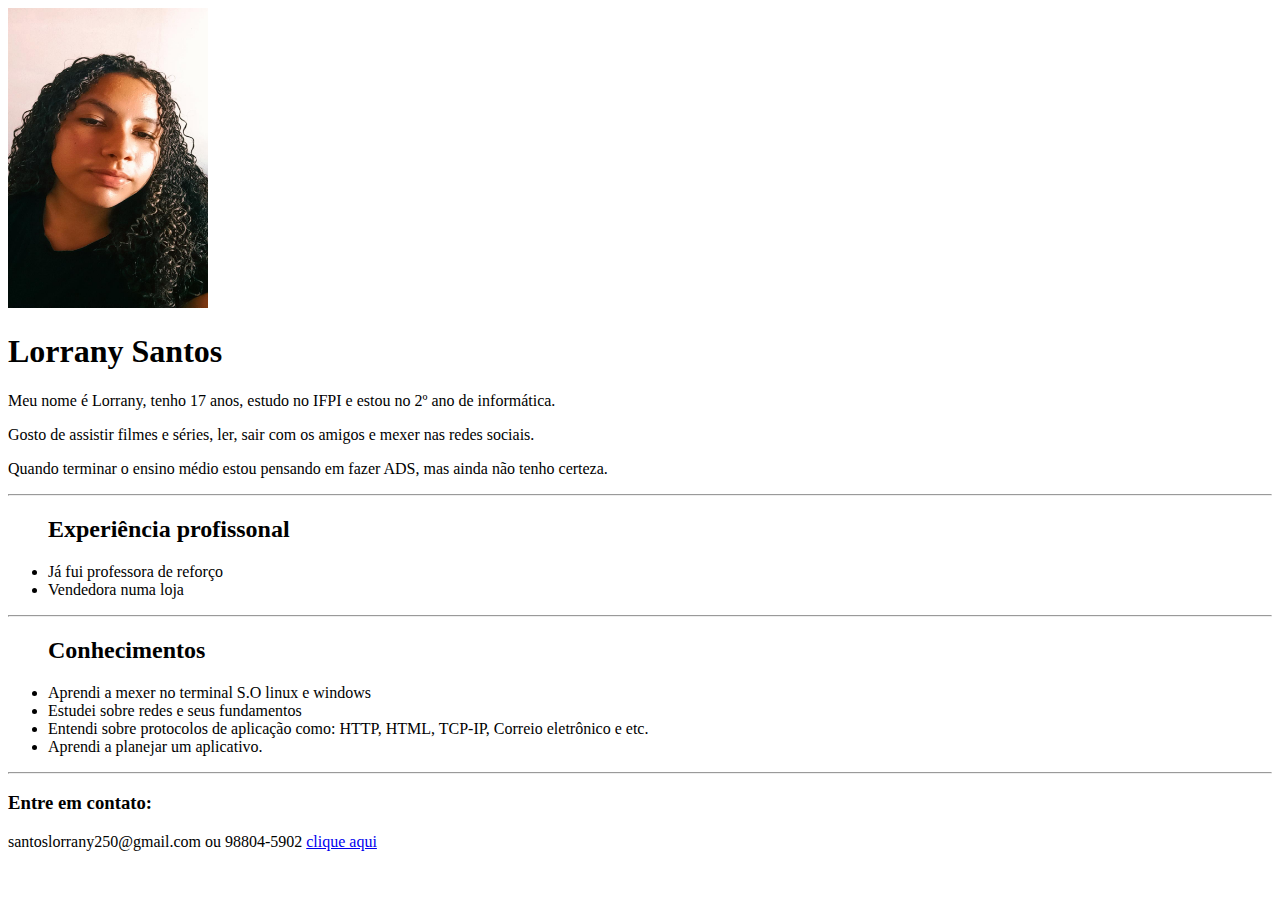
==== index.html @ b023c35b "Update index.html" ====
<!DOCTYPE html>
<html>

 <head>
     <meta charset="UTF-8">
     <title>Atividade Programação Web</title>
  </head>
 
<body>

 <img src="lorrany.jpeg" alt="" height="300px" width="200px">
  <h1> Lorrany Santos</h1>

     <p>Meu nome é Lorrany, tenho 17 anos, estudo no IFPI e estou no 2º ano de informática.</p>
     <p>Gosto de assistir filmes e séries, ler, sair com os amigos e mexer nas redes sociais.</p>
     <p>Quando terminar o ensino médio estou pensando em fazer ADS, mas ainda não tenho certeza.</p>

<hr>

 <ul>
 <h2>Experiência profissonal</h2>
    <li>Já fui professora de reforço</li>
    <li> Vendedora numa loja</li>
 

 
 </ul>
<hr>
 <ul>
 <h2>Conhecimentos</h2>
    <li>Aprendi a mexer no terminal S.O linux e windows</li>
    <li>Estudei sobre redes e seus fundamentos</li>
    <li>Entendi sobre protocolos de aplicação como: HTTP, HTML, TCP-IP, Correio eletrônico e etc.</li>
    <li>Aprendi a planejar um aplicativo.</li>
 
 
 </ul>
<hr>


   <p><h3>Entre em contato:</h3>
   santoslorrany250@gmail.com ou 98804-5902 <a href=https://instagram.com/lorrany_santos_._?igshid=ZDdkNTZiNTM=>clique aqui</a>
   

<p></p>

</body>
</html>
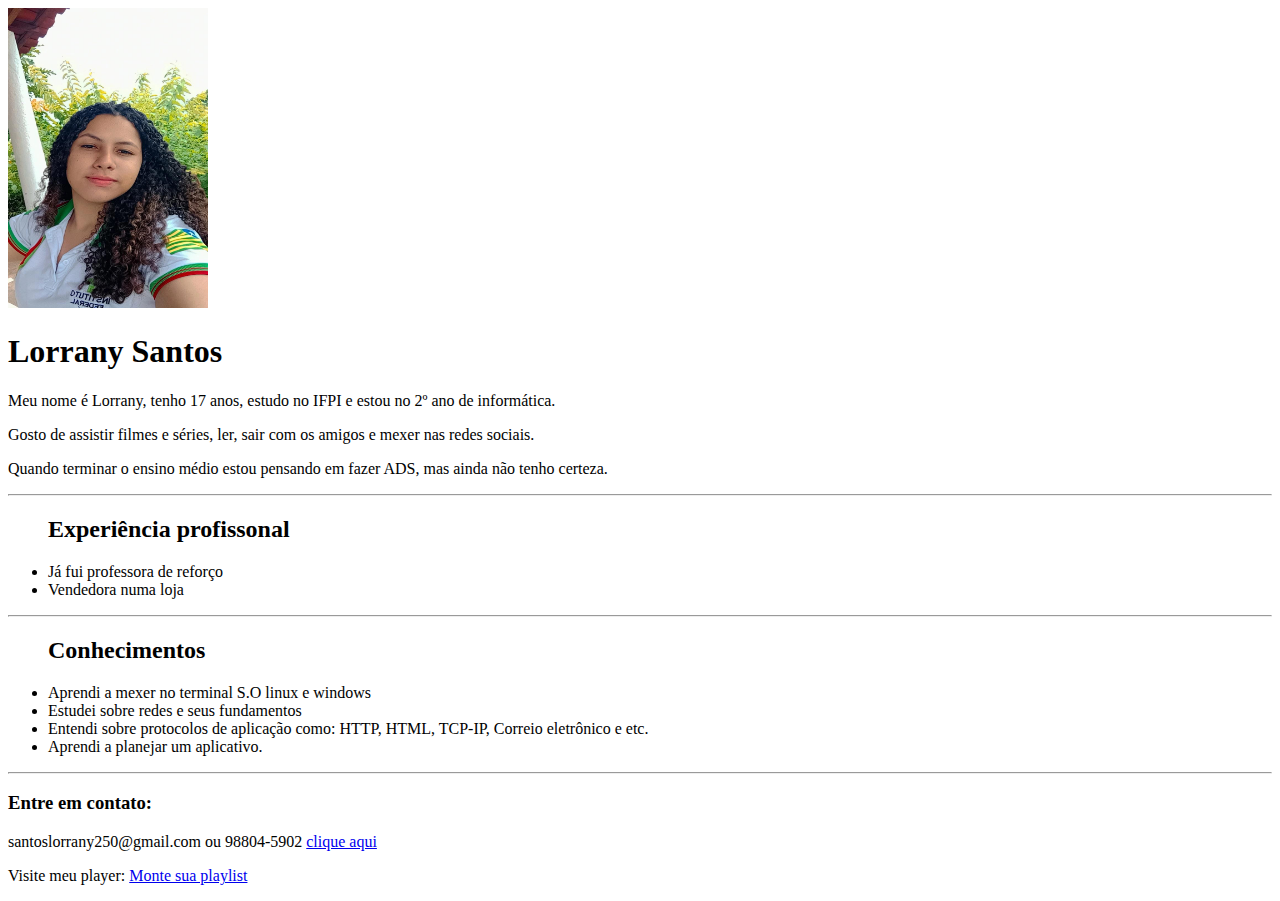
==== commit 80ef720e: "novo" ====
--- a/index.html
+++ b/index.html
@@ -8,7 +8,7 @@
  
 <body>
 
- <img src="lorrany.jpeg" alt="" height="300px" width="200px">
+ <img src="lo.jpeg" alt="" height="300px" width="200px">
   <h1> Lorrany Santos</h1>
 
      <p>Meu nome é Lorrany, tenho 17 anos, estudo no IFPI e estou no 2º ano de informática.</p>
@@ -40,7 +40,7 @@
 
    <p><h3>Entre em contato:</h3>
    santoslorrany250@gmail.com ou 98804-5902 <a href=https://instagram.com/lorrany_santos_._?igshid=ZDdkNTZiNTM=>clique aqui</a>
-   
+   <p>Visite meu player: <a href="file:///C:/Users/Lorrany/OneDrive/Documentos/Lorrany17.github.io/form.html">Monte sua playlist</a> </p>
 
 <p></p>
 
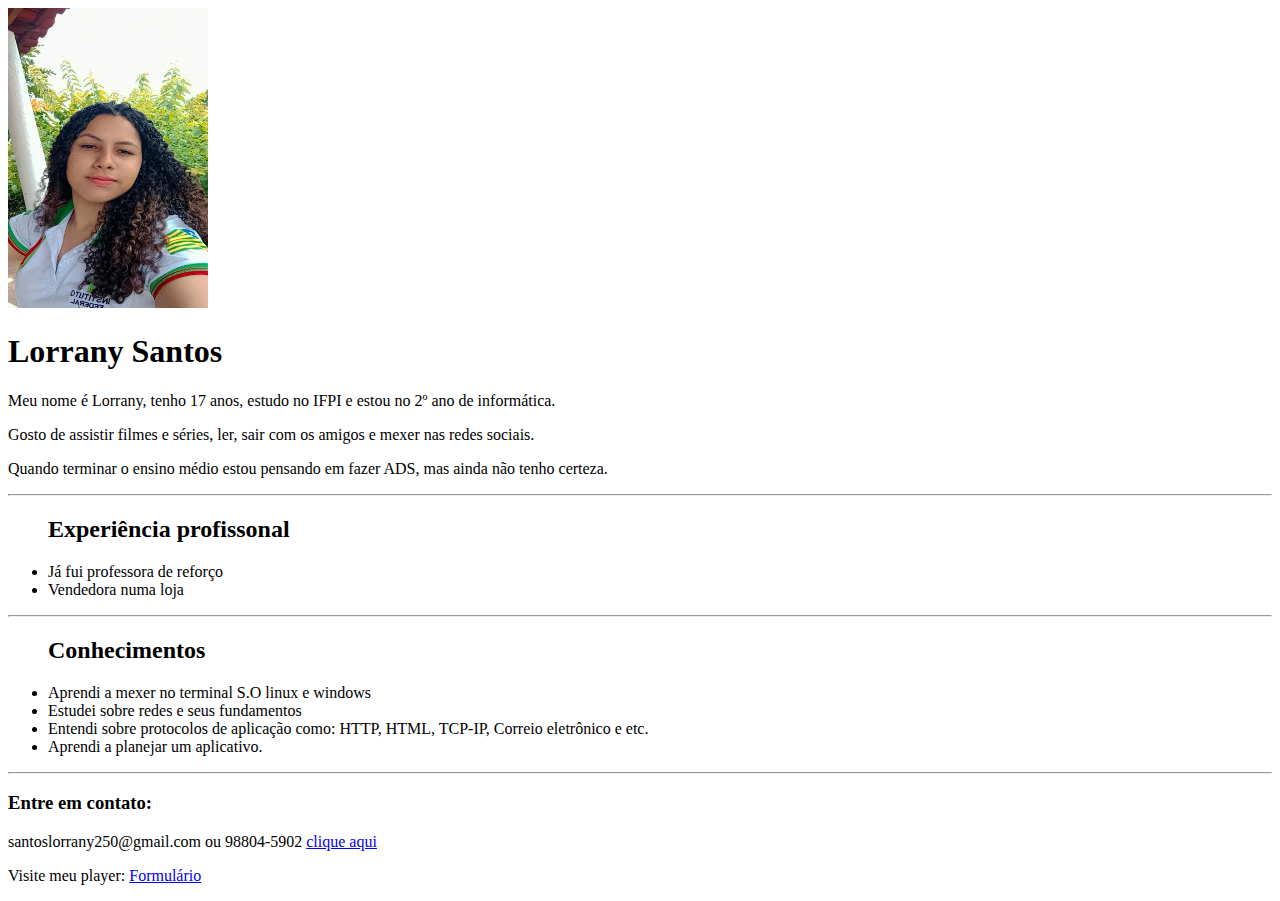
==== commit 572d2f36: "mais uma vez" ====
--- a/index.html
+++ b/index.html
@@ -40,9 +40,7 @@
 
    <p><h3>Entre em contato:</h3>
    santoslorrany250@gmail.com ou 98804-5902 <a href=https://instagram.com/lorrany_santos_._?igshid=ZDdkNTZiNTM=>clique aqui</a>
-   <p>Visite meu player: <a href="file:///C:/Users/Lorrany/OneDrive/Documentos/Lorrany17.github.io/form.html">Monte sua playlist</a> </p>
-
-<p></p>
+   <p>Visite meu player: <a href="Lorrany17.github.io/form.html">Formulário</a> </p>
 
 </body>
 </html>
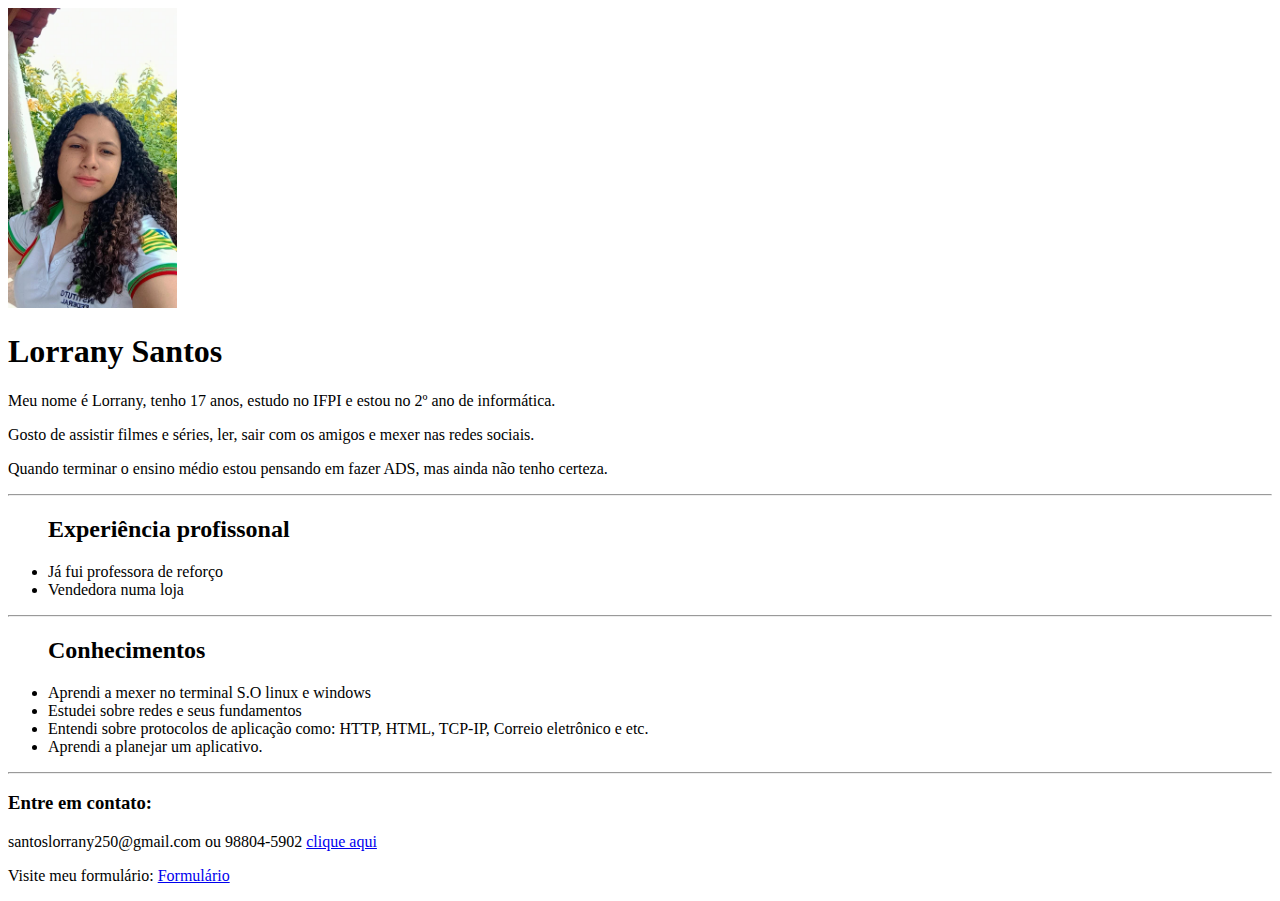
==== commit 517fd164: "novo" ====
--- a/index.html
+++ b/index.html
@@ -8,7 +8,7 @@
  
 <body>
 
- <img src="lo.jpeg" alt="" height="300px" width="200px">
+ <img src="lo.jpeg" alt="" height="300px" >
   <h1> Lorrany Santos</h1>
 
      <p>Meu nome é Lorrany, tenho 17 anos, estudo no IFPI e estou no 2º ano de informática.</p>
@@ -40,7 +40,7 @@
 
    <p><h3>Entre em contato:</h3>
    santoslorrany250@gmail.com ou 98804-5902 <a href=https://instagram.com/lorrany_santos_._?igshid=ZDdkNTZiNTM=>clique aqui</a>
-   <p>Visite meu player: <a href="Lorrany17.github.io/form.html">Formulário</a> </p>
+    <p>Visite meu formulário: <a href=https://lorrany17.github.io/form.html>Formulário</a> </p>
 
 </body>
 </html>
